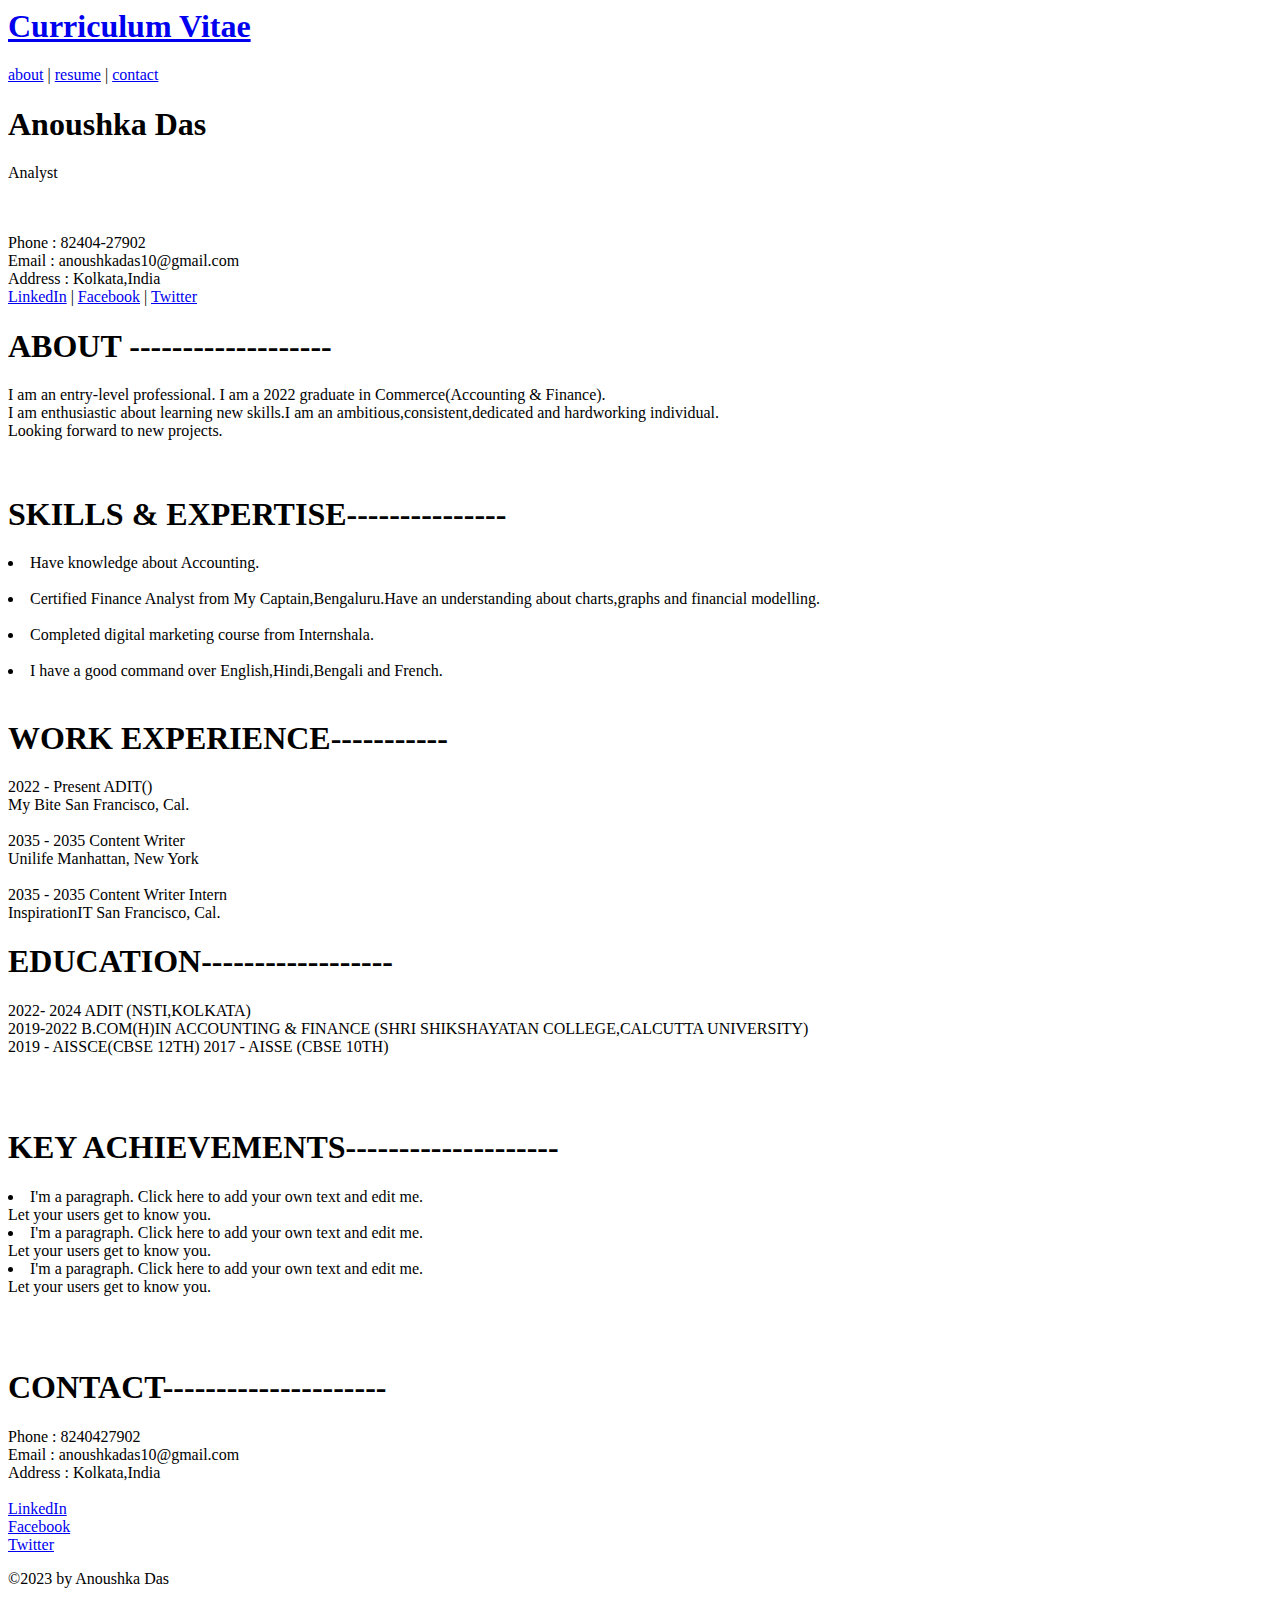
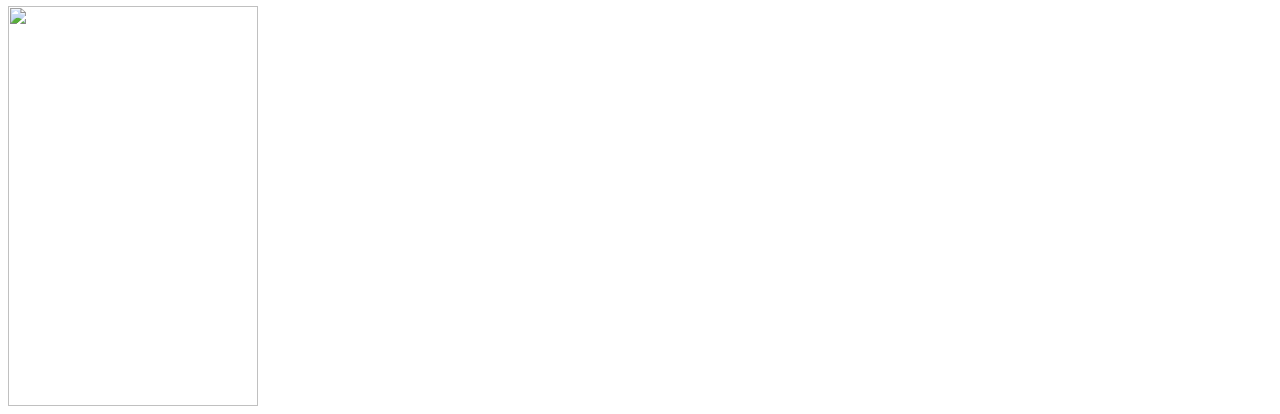
==== Portfolio2.html @ b45db77a "Add files via upload" ====
<DOCTYPE html>
<html>
    <head>
        <title> Portfolio</title>
        <link rel="stylesheet" href="Port2.css"></link>
        </head>
        <body>
            <header class="Head">
                <a href="#" class="logo"><h1>Curriculum Vitae</h1></a>
                <nav class="nav-items">
                    <a href="#">about</a>
                    |
                    <a href="#">resume</a>
                    |
                    <a href="#">contact</a>
                </nav>
            </header>
            <div class="left">
                <div class="Name">
                    <h1>Anoushka Das</h1>
                    <p>Analyst</p> <br> <br>
                    Phone : 82404-27902<br>
                    Email : anoushkadas10@gmail.com <br>
                    Address : Kolkata,India <br>
                    <a href="#">LinkedIn</a>
                    |
                    <a href="#">Facebook</a>
                    |
                    <a href="#">Twitter</a> 
        
                </div> <div class="About">
                    <h1>ABOUT -------------------</h1>
                    <p>I am an entry-level professional. I am a 2022 graduate in Commerce(Accounting & Finance).<br> 
                        I am enthusiastic about learning new skills.I am an ambitious,consistent,dedicated and hardworking individual.<br>
                         Looking forward to new projects.</p>
                </div> <br>
                <div class="Skills">
                    <h1>SKILLS & EXPERTISE---------------</h1>
                    <p>
                        <LI>Have knowledge about Accounting.<br> </LI><br>
                    <li>Certified Finance Analyst from My Captain,Bengaluru.Have an understanding about charts,graphs and financial modelling.<br> </li><br>
                    <li>Completed digital marketing course from Internshala.<br> </li><br>
                    <li>I have a good command over English,Hindi,Bengali and French.<br></li><br>
                    </p>
                </div>
                <div class="Work">
                <h1>WORK EXPERIENCE-----------</h1>
                <p>2022 - Present
        
                    ADIT() <br>
                    
                    My Bite
                    
                    San Francisco, Cal.
                <br><br>
                2035 - 2035
        
                Content Writer <br>
                
                Unilife
                
                Manhattan, New York
            <br> <br>
            2035 - 2035
        
            Content Writer Intern<br>
            
            InspirationIT
            
            San Francisco, Cal.</p>
                </div>
                <div class="Education">
                    <h1>EDUCATION------------------</h1>
                    <p>2022- 2024
                        ADIT (NSTI,KOLKATA)<br>
                        2019-2022
                        B.COM(H)IN ACCOUNTING & FINANCE (SHRI SHIKSHAYATAN COLLEGE,CALCUTTA UNIVERSITY)<br>
                        2019 - AISSCE(CBSE 12TH)
                        2017 - AISSE (CBSE 10TH)
                           </p>
                </div> <br><br>
                <div class="Key">
                    <h1>KEY ACHIEVEMENTS--------------------</h1>
                    <p>
                        <li>I'm a paragraph. Click here to add your own text and edit me.<br> Let your users get to know you.</li>
                        <li>I'm a paragraph. Click here to add your own text and edit me.<br> Let your users get to know you.</li>
                        <li>I'm a paragraph. Click here to add your own text and edit me.<br> Let your users get to know you.</li>
                    </p>
                </div><br><br>
                <div class="Contact">
                    <h1>CONTACT---------------------</h1>
                    <P>Phone : 8240427902 <br>
        
                        Email : anoushkadas10@gmail.com <br>
                        
                        Address : Kolkata,India <br><br>
                        <a href="#">LinkedIn</a> <br>
                    
                    <a href="#">Facebook</a><br>
                    
                    <a href="#">Twitter</a>
        
                    </P>
                </div>
                <footer class="footer">
                    <div class="copy">&copy;2023 by Anoushka Das</div><br>
            </div>
            <div class="right">
                <img src="C:/Users/Admin/Pictures/Screenshots/Screenshot (4).png" width="250px" height="400px">
            </div>
        </body>
</html>
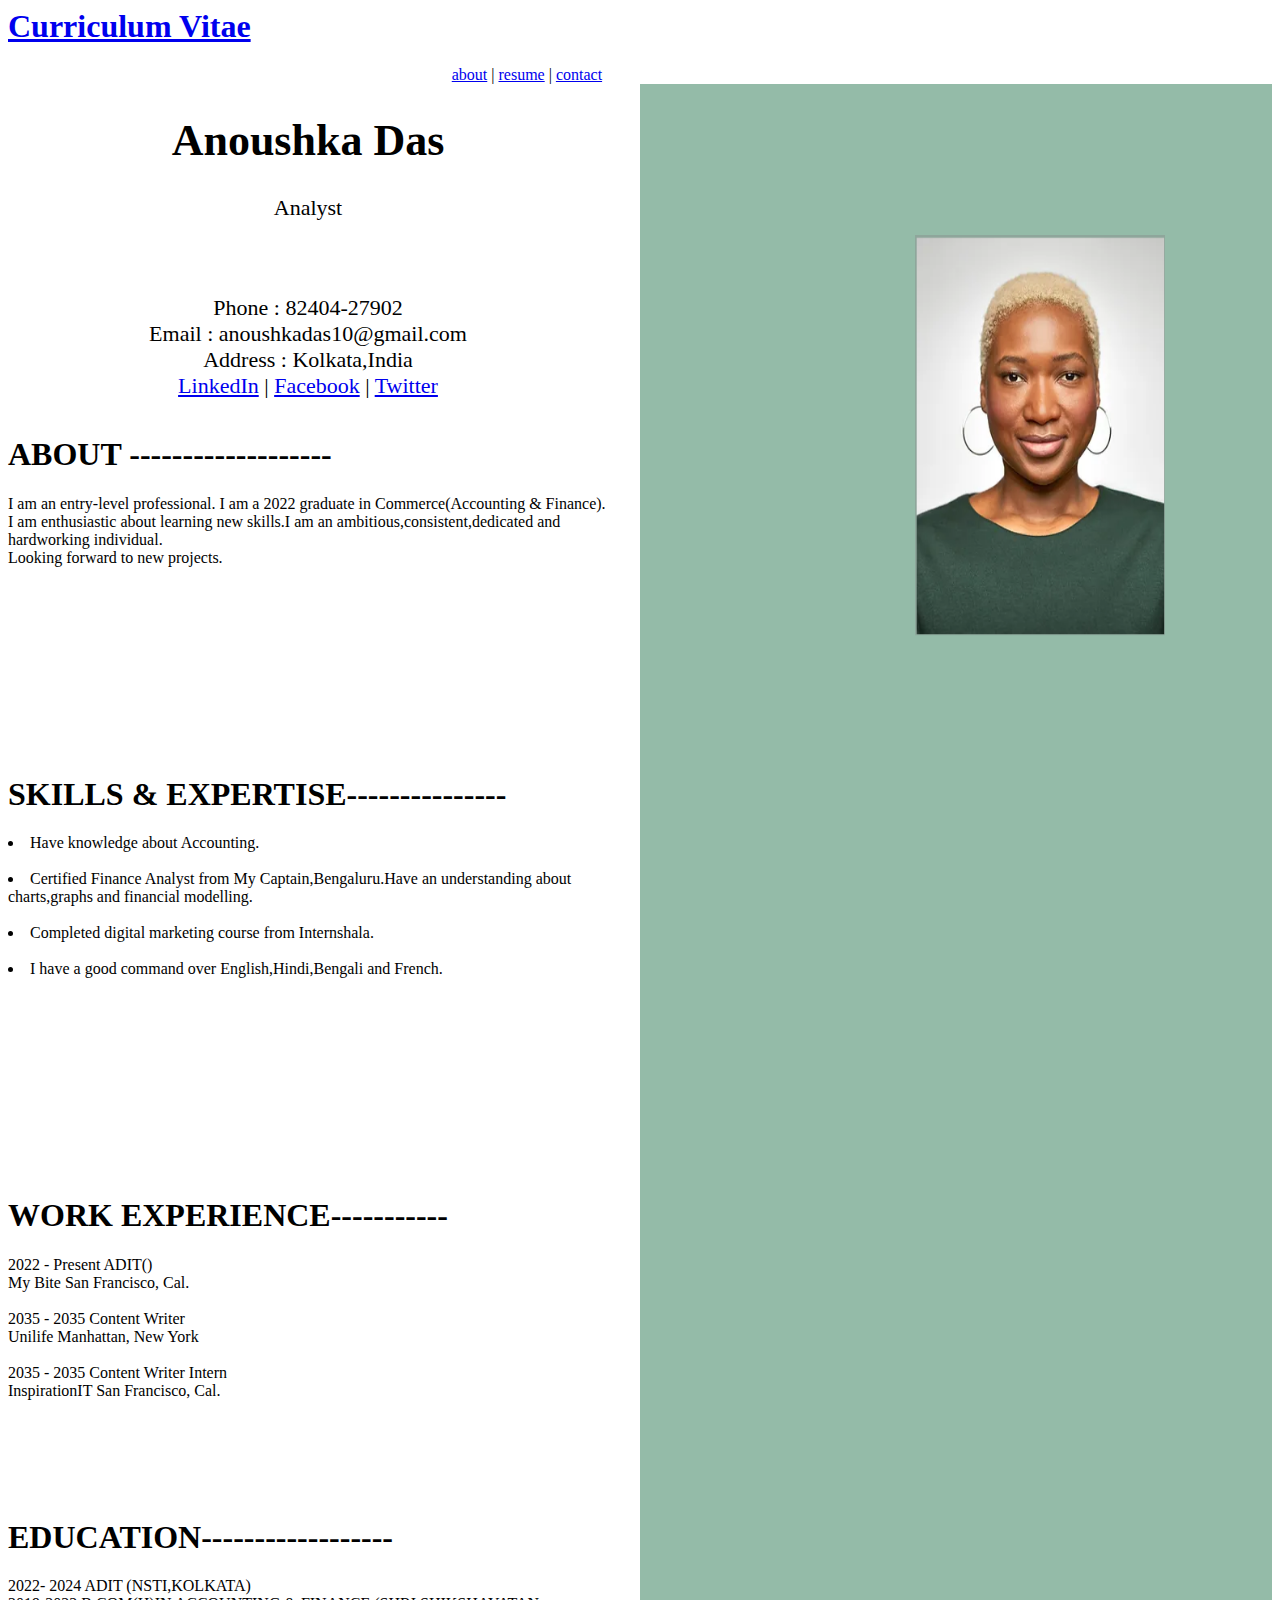
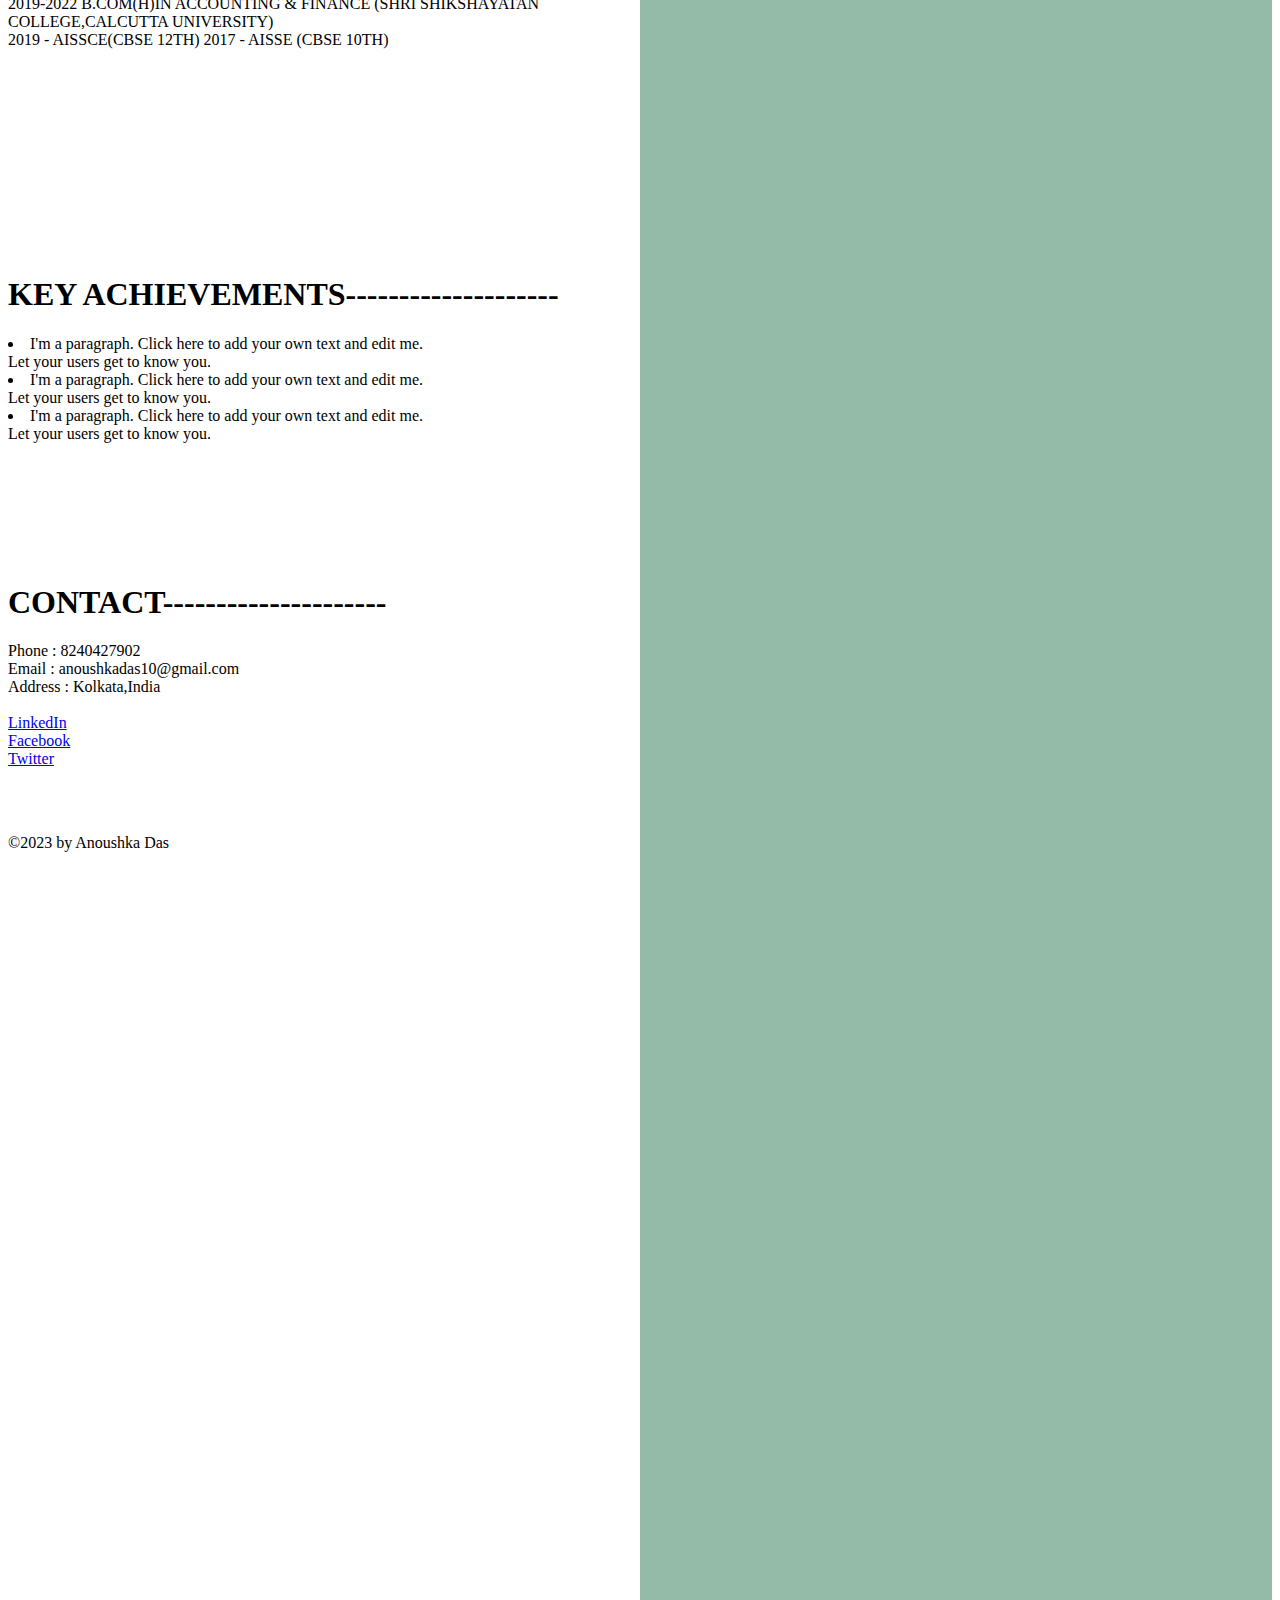
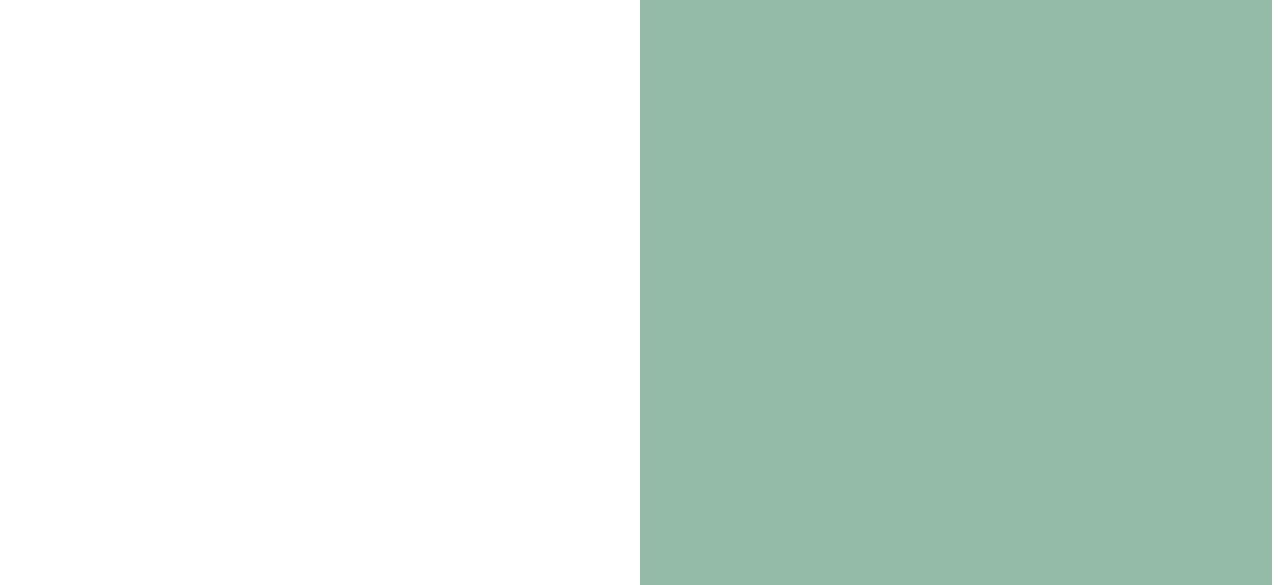
==== commit 8ab21ccd: "Update Portfolio2.html" ====
--- a/Portfolio2.html
+++ b/Portfolio2.html
@@ -106,7 +106,7 @@
                     <div class="copy">&copy;2023 by Anoushka Das</div><br>
             </div>
             <div class="right">
-                <img src="C:/Users/Admin/Pictures/Screenshots/Screenshot (4).png" width="250px" height="400px">
+                <img src="Screenshot (4).png" width="250px" height="400px">
             </div>
         </body>
-</html>+</html>
--- a/Port2.css
+++ b/Port2.css
@@ -0,0 +1,60 @@
+.left {
+    width:50%;
+    height:3700px;
+    padding-top: 1px;
+    background-color: white;
+    justify-content: center;
+    word-wrap: break-word;
+    float: left;
+}
+.Name {
+    height: 300px;
+    width: 600px;
+    font-size: 22px;
+    text-align: center;
+
+}
+.About {
+    height: 300px;
+    width: 600px;
+    
+}
+.Skills {
+    height: 400px;
+    width: 600px;
+}
+.Work {
+    height: 300px;
+    width: 600px;
+}
+.Education {
+    height: 300px;
+    width: 600px;
+}
+.Key {
+    height: 250px;
+    width: 600px;
+}
+.Contact {
+    height: 250px;
+    width: 600px;
+}
+.right{
+    width:50%;
+    height: 3700px;
+    padding-top: 1px;
+    background-color: rgb(148, 187, 168);
+    justify-content: center;
+    word-wrap: break-word;
+    float: right;
+}
+.right img{
+    margin-left: 275px;
+    margin-top: 150px;
+    position: fixed;
+}
+.Head nav {
+    float: right;
+    margin-right: 53%;
+    text-decoration: none;
+}